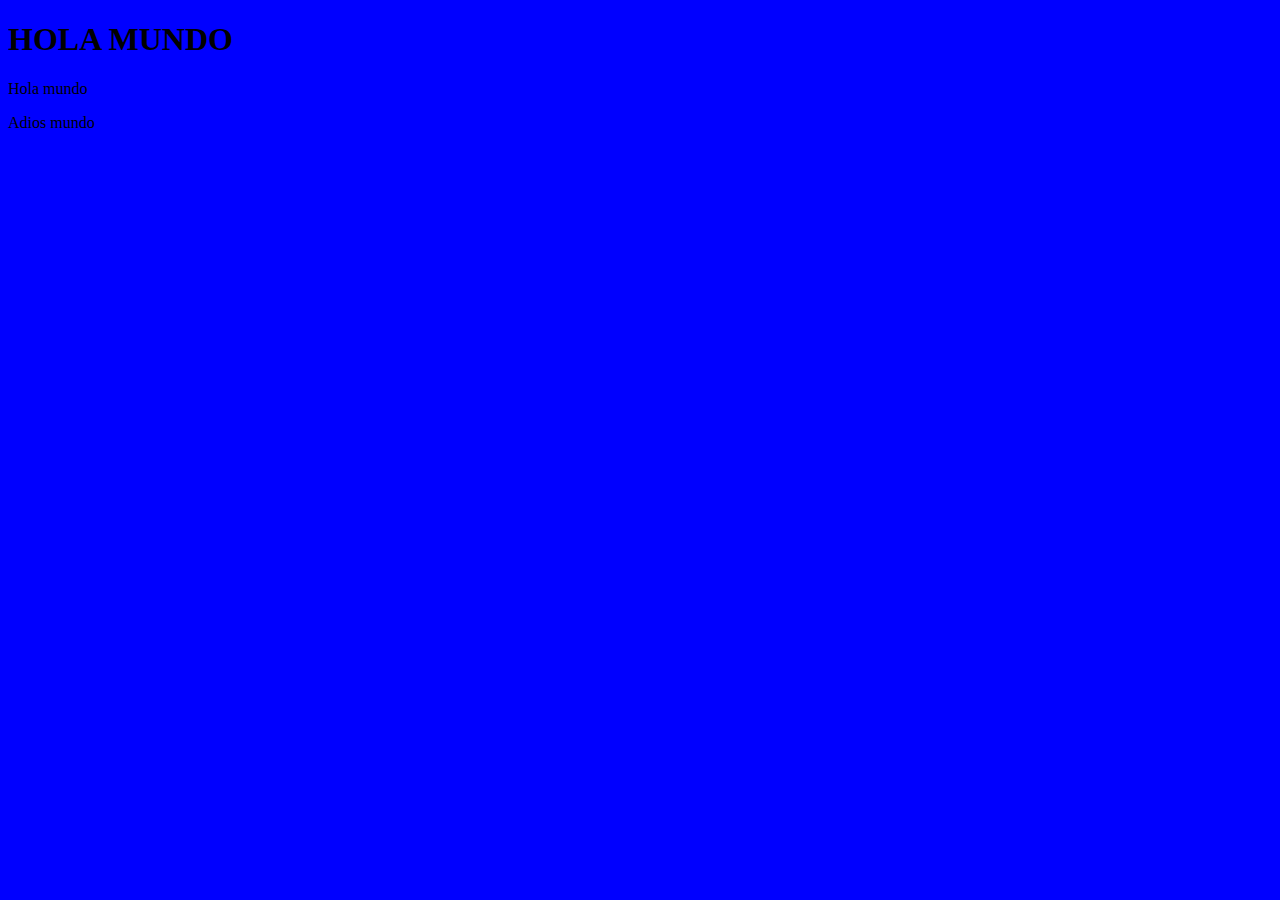
==== HTML/Ejercicios/Ejercicios 20-Sep-2018/Index.html @ c04abdcc "segundo commit" ====
<!DOCTYPE html>
<html lang="en">
<head>
    <meta charset="UTF-8">
    <meta name="viewport" content="width=device-width, initial-scale=1.0">
    <meta http-equiv="X-UA-Compatible" content="ie=edge">
    <link rel="stylesheet" href="./styles/style.css">
    <title>Document</title>
</head>
<body>
    <h1>HOLA MUNDO</h1>
    <P>Hola mundo</P>
    <p>Adios mundo</p>
</body>
</html>
---- HTML/Ejercicios/Ejercicios 20-Sep-2018/styles/style.css ----
body{
    background: blue;
}
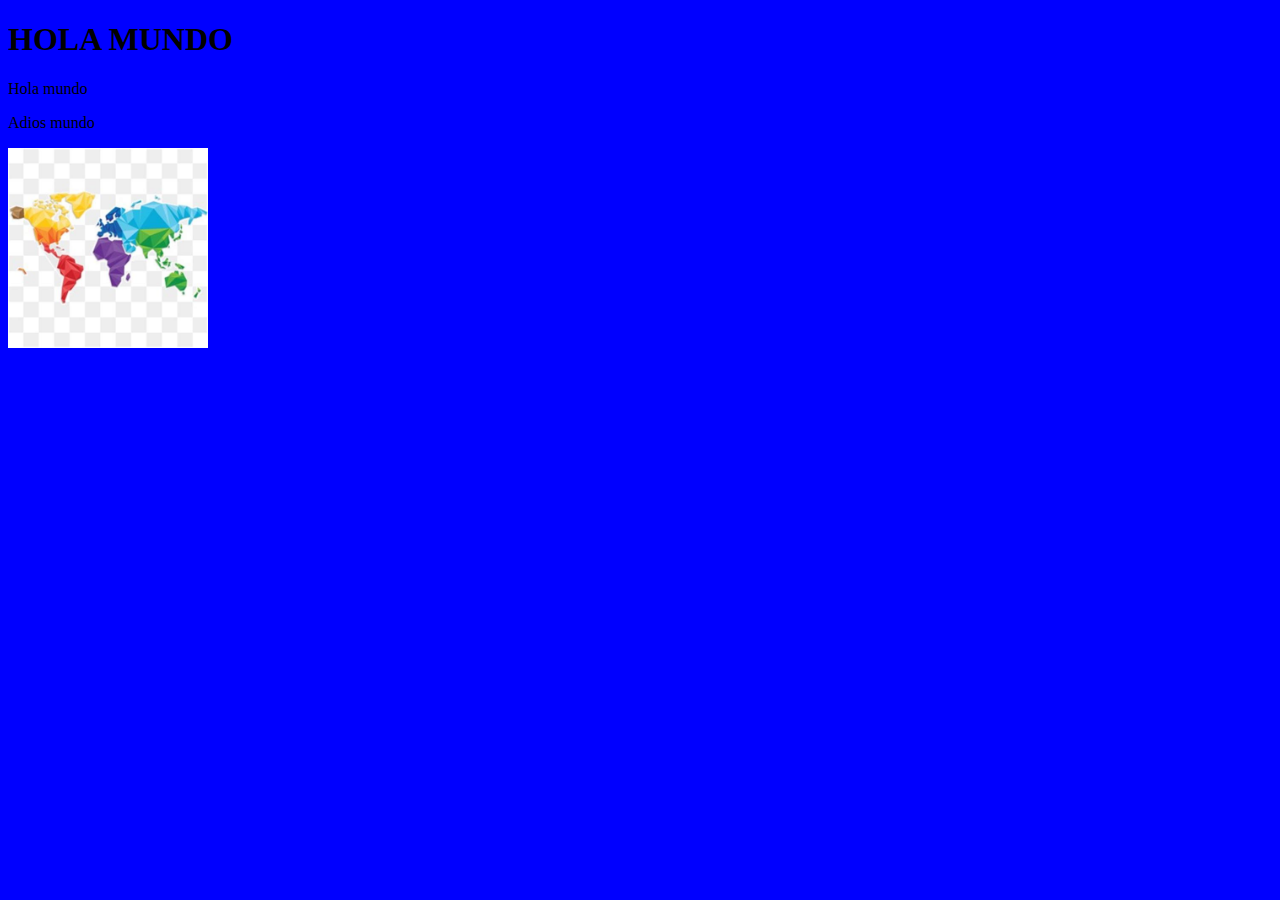
==== commit 55bc57e6: "tercer commit" ====
--- a/HTML/Ejercicios/Ejercicios 20-Sep-2018/Index.html
+++ b/HTML/Ejercicios/Ejercicios 20-Sep-2018/Index.html
@@ -11,5 +11,6 @@
     <h1>HOLA MUNDO</h1>
     <P>Hola mundo</P>
     <p>Adios mundo</p>
+    <img class='mundo' src="./img/world.jpg" alt="mundo">
 </body>
 </html>--- a/HTML/Ejercicios/Ejercicios 20-Sep-2018/styles/style.css
+++ b/HTML/Ejercicios/Ejercicios 20-Sep-2018/styles/style.css
@@ -1,3 +1,7 @@
 body{
     background: blue;
+}
+
+.mundo{
+    height: 200px;
 }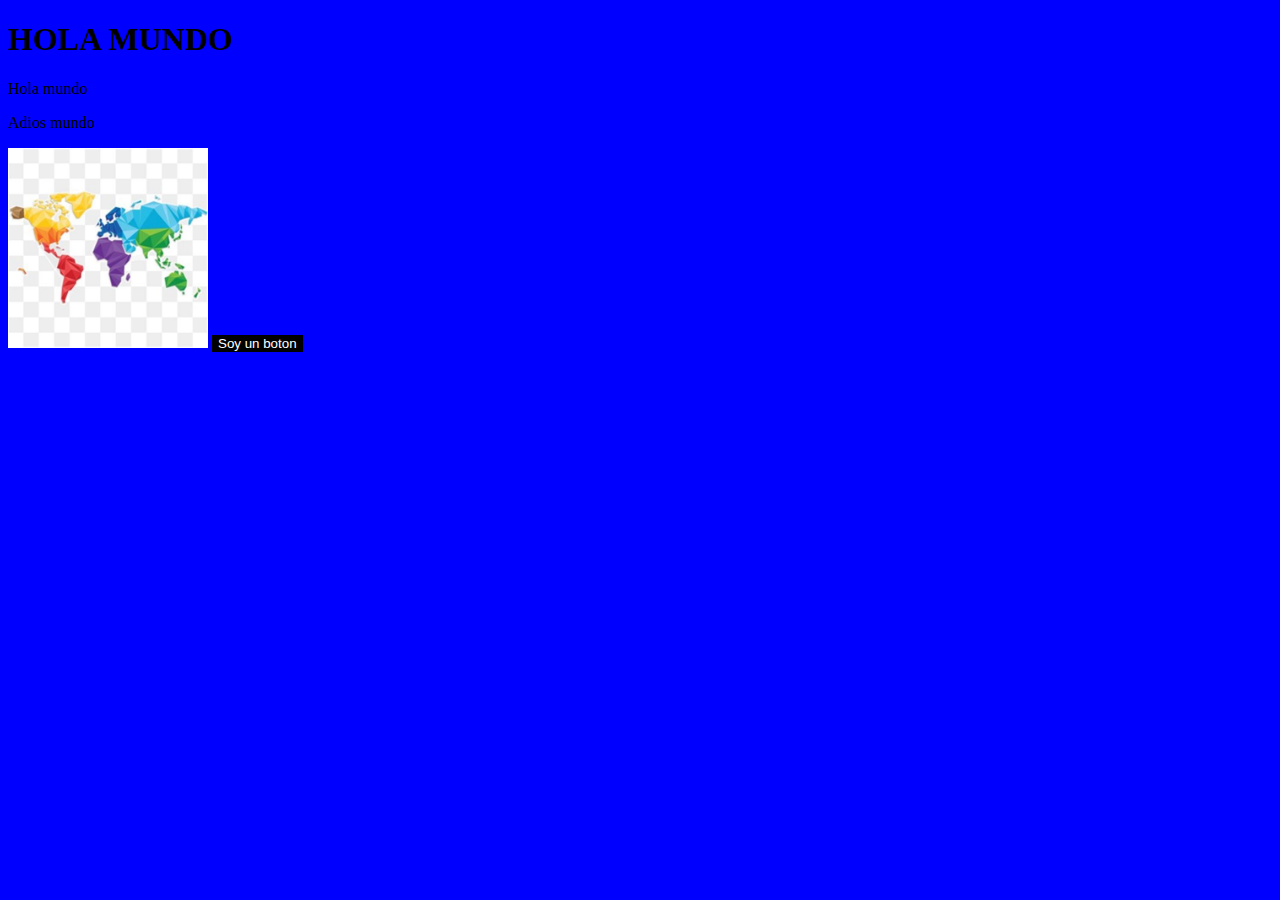
==== commit b8eef3d0: "cuarto commit" ====
--- a/HTML/Ejercicios/Ejercicios 20-Sep-2018/Index.html
+++ b/HTML/Ejercicios/Ejercicios 20-Sep-2018/Index.html
@@ -12,5 +12,6 @@
     <P>Hola mundo</P>
     <p>Adios mundo</p>
     <img class='mundo' src="./img/world.jpg" alt="mundo">
+    <button class='boton'>Soy un boton</button>
 </body>
 </html>--- a/HTML/Ejercicios/Ejercicios 20-Sep-2018/styles/style.css
+++ b/HTML/Ejercicios/Ejercicios 20-Sep-2018/styles/style.css
@@ -4,4 +4,10 @@
 
 .mundo{
     height: 200px;
+}
+
+.boton{
+    background: black;
+    color: white;
+    border: none;
 }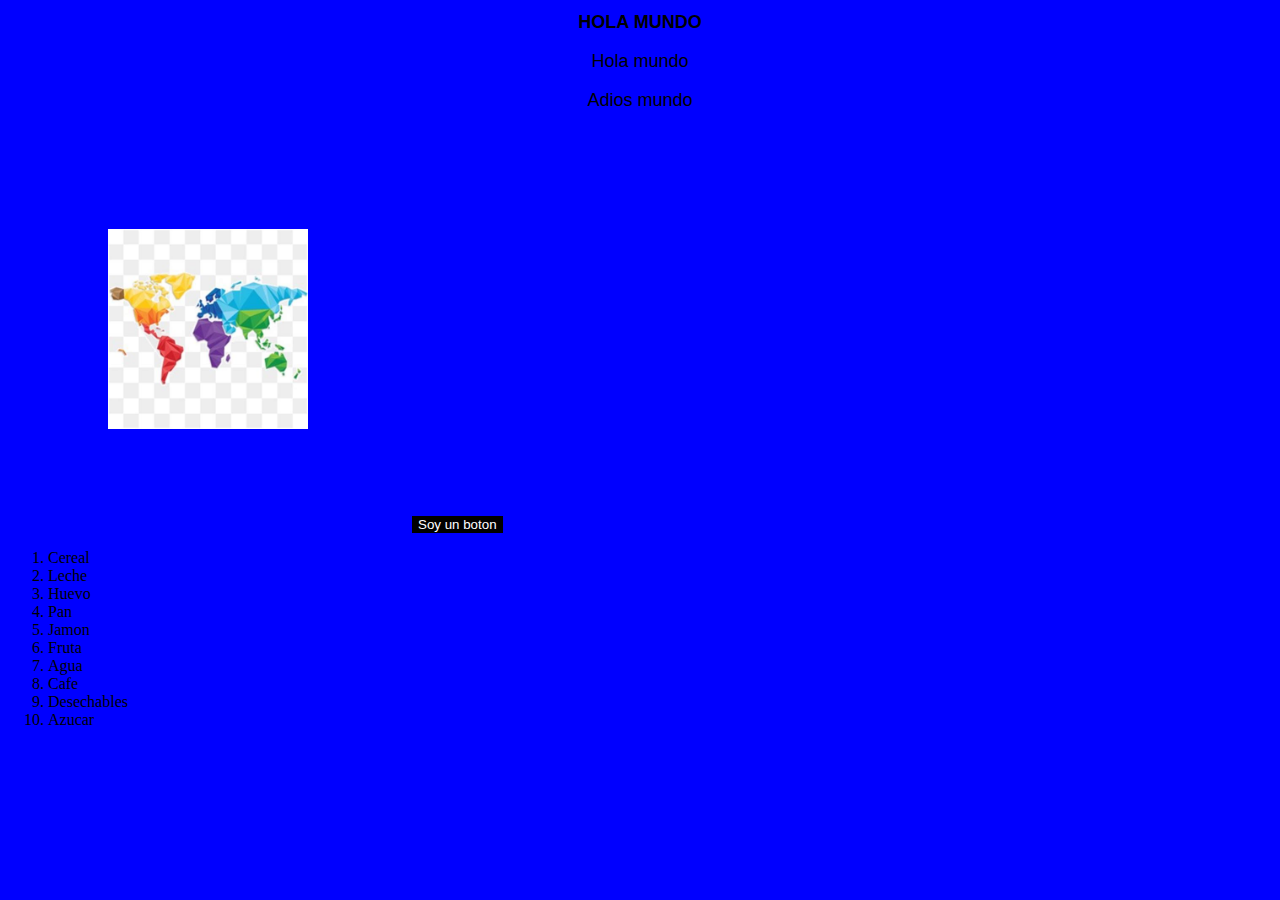
==== commit 135d8f42: "septimo commit" ====
--- a/HTML/Ejercicios/Ejercicios 20-Sep-2018/Index.html
+++ b/HTML/Ejercicios/Ejercicios 20-Sep-2018/Index.html
@@ -13,5 +13,17 @@
     <p>Adios mundo</p>
     <img class='mundo' src="./img/world.jpg" alt="mundo">
     <button class='boton'>Soy un boton</button>
+    <ol>
+        <li>Cereal</li>
+        <li>Leche</li>
+        <li>Huevo</li>
+        <li>Pan</li>
+        <li>Jamon</li>
+        <li>Fruta</li>
+        <li>Agua</li>
+        <li>Cafe</li>
+        <li>Desechables</li>
+        <li>Azucar</li>
+    </ol>
 </body>
 </html>--- a/HTML/Ejercicios/Ejercicios 20-Sep-2018/styles/style.css
+++ b/HTML/Ejercicios/Ejercicios 20-Sep-2018/styles/style.css
@@ -4,10 +4,23 @@
 
 .mundo{
     height: 200px;
+    margin: 100px;
 }
 
 .boton{
     background: black;
     color: white;
     border: none;
+}
+
+h1{
+    font-family: Arial, Helvetica, sans-serif;
+    font-size: 18px;
+    text-align: center;
+}
+
+p{
+    font-family: Arial, Helvetica, sans-serif;
+    font-size: 18px;
+    text-align: center;
 }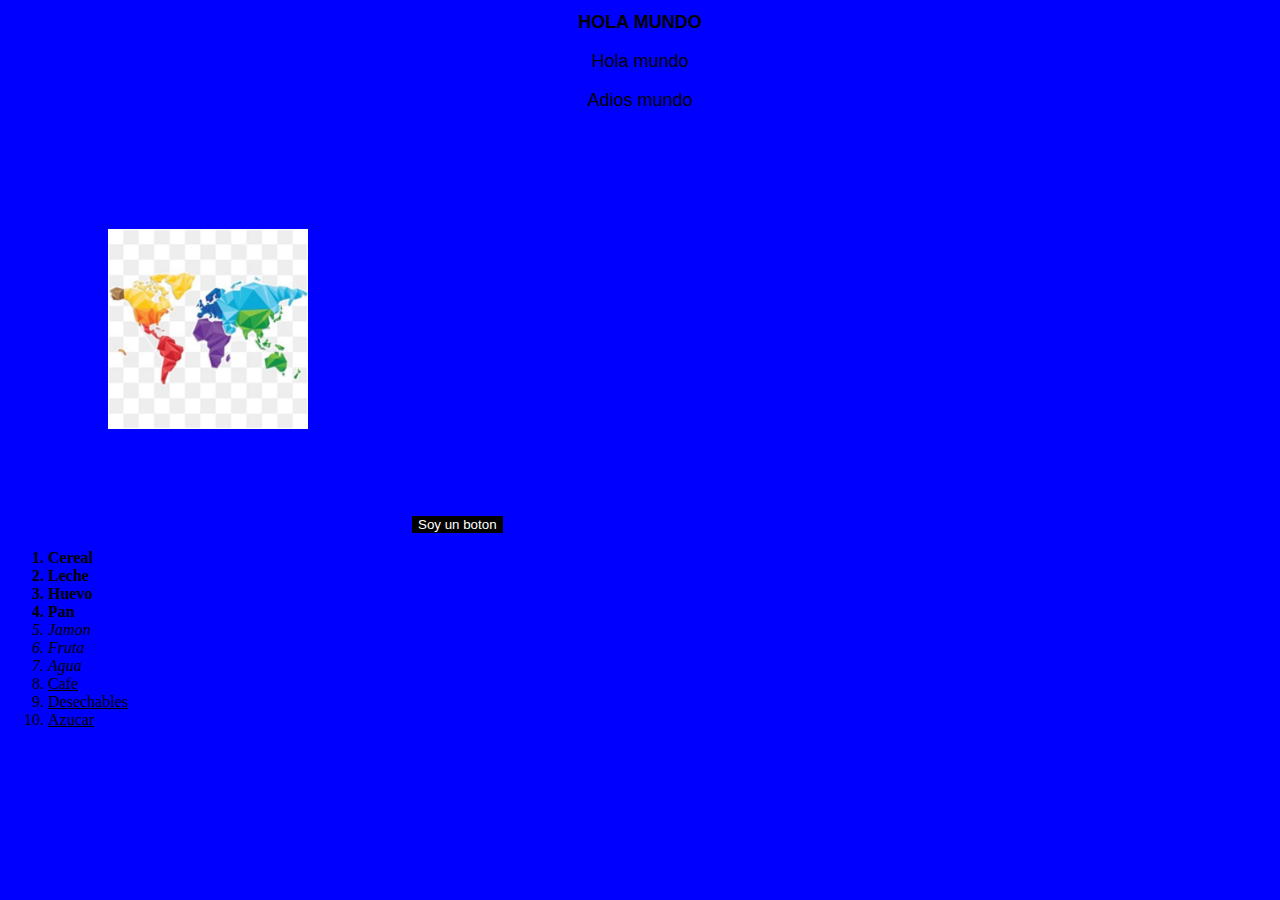
==== commit b9a64d51: "commit 8" ====
--- a/HTML/Ejercicios/Ejercicios 20-Sep-2018/Index.html
+++ b/HTML/Ejercicios/Ejercicios 20-Sep-2018/Index.html
@@ -14,16 +14,16 @@
     <img class='mundo' src="./img/world.jpg" alt="mundo">
     <button class='boton'>Soy un boton</button>
     <ol>
-        <li>Cereal</li>
-        <li>Leche</li>
-        <li>Huevo</li>
-        <li>Pan</li>
-        <li>Jamon</li>
-        <li>Fruta</li>
-        <li>Agua</li>
-        <li>Cafe</li>
-        <li>Desechables</li>
-        <li>Azucar</li>
+        <strong><li>Cereal</li></strong>
+        <strong><li>Leche</li></strong>
+        <strong><li>Huevo</li></strong>
+        <strong><li>Pan</li></strong>
+        <i><li>Jamon</li></i>
+        <i><li>Fruta</li></i>
+        <i><li>Agua</li></i>
+        <u><li>Cafe</li></u>
+        <u><li>Desechables</li></u>
+        <u><li>Azucar</li></u>
     </ol>
 </body>
 </html>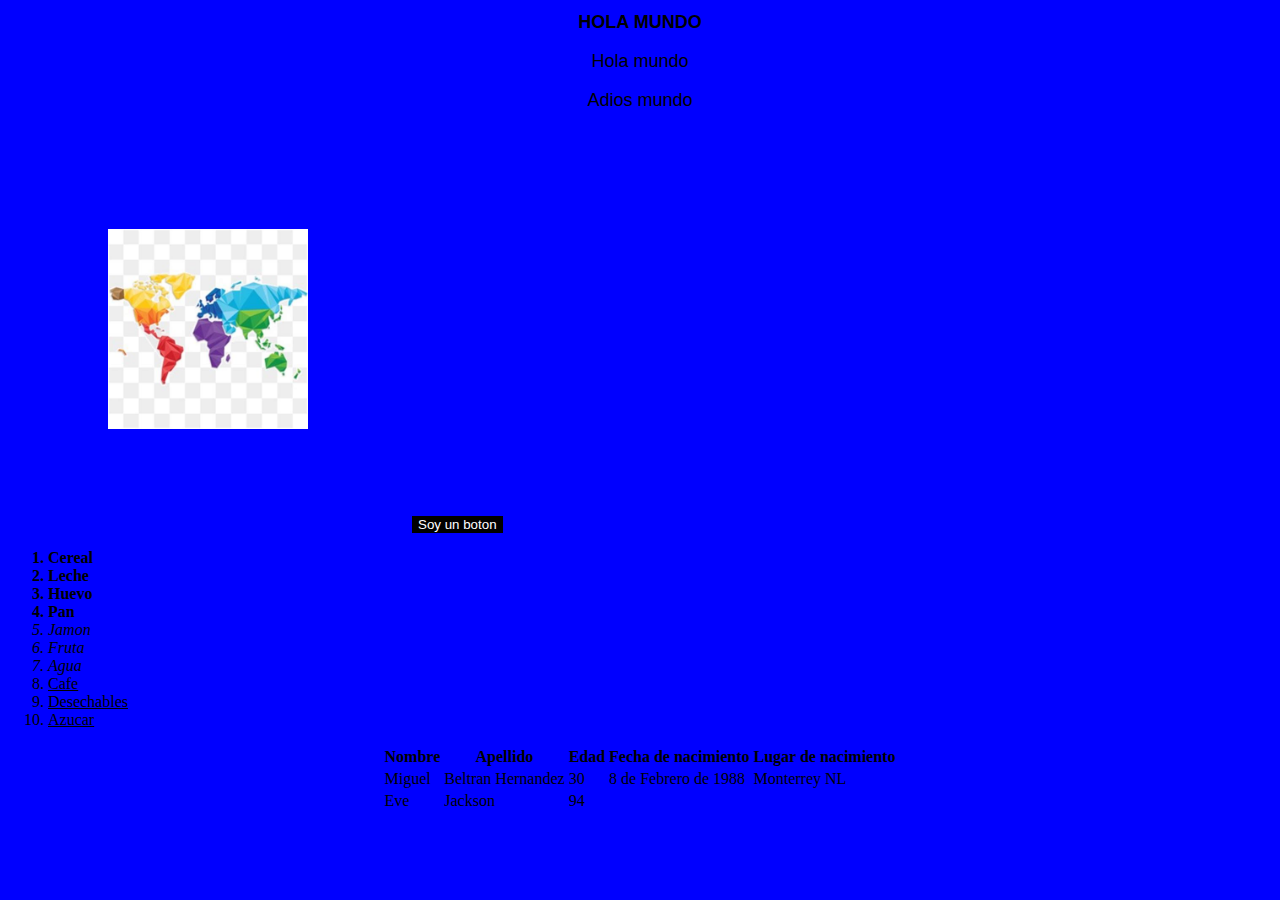
==== commit 29efe00e: "commit 9" ====
--- a/HTML/Ejercicios/Ejercicios 20-Sep-2018/Index.html
+++ b/HTML/Ejercicios/Ejercicios 20-Sep-2018/Index.html
@@ -25,5 +25,26 @@
         <u><li>Desechables</li></u>
         <u><li>Azucar</li></u>
     </ol>
+    <table style="margin: 0 auto;">
+        <tr>
+          <th>Nombre</th>
+          <th>Apellido</th> 
+          <th>Edad</th>
+          <th>Fecha de nacimiento</th>
+          <th>Lugar de nacimiento</th>
+        </tr>
+        <tr>
+          <td>Miguel</td>
+          <td>Beltran Hernandez</td> 
+          <td>30</td>
+          <td>8 de Febrero de 1988</td>
+          <td>Monterrey NL</td>
+        </tr>
+        <tr>
+          <td>Eve</td>
+          <td>Jackson</td> 
+          <td>94</td>
+        </tr>
+      </table>
 </body>
 </html>